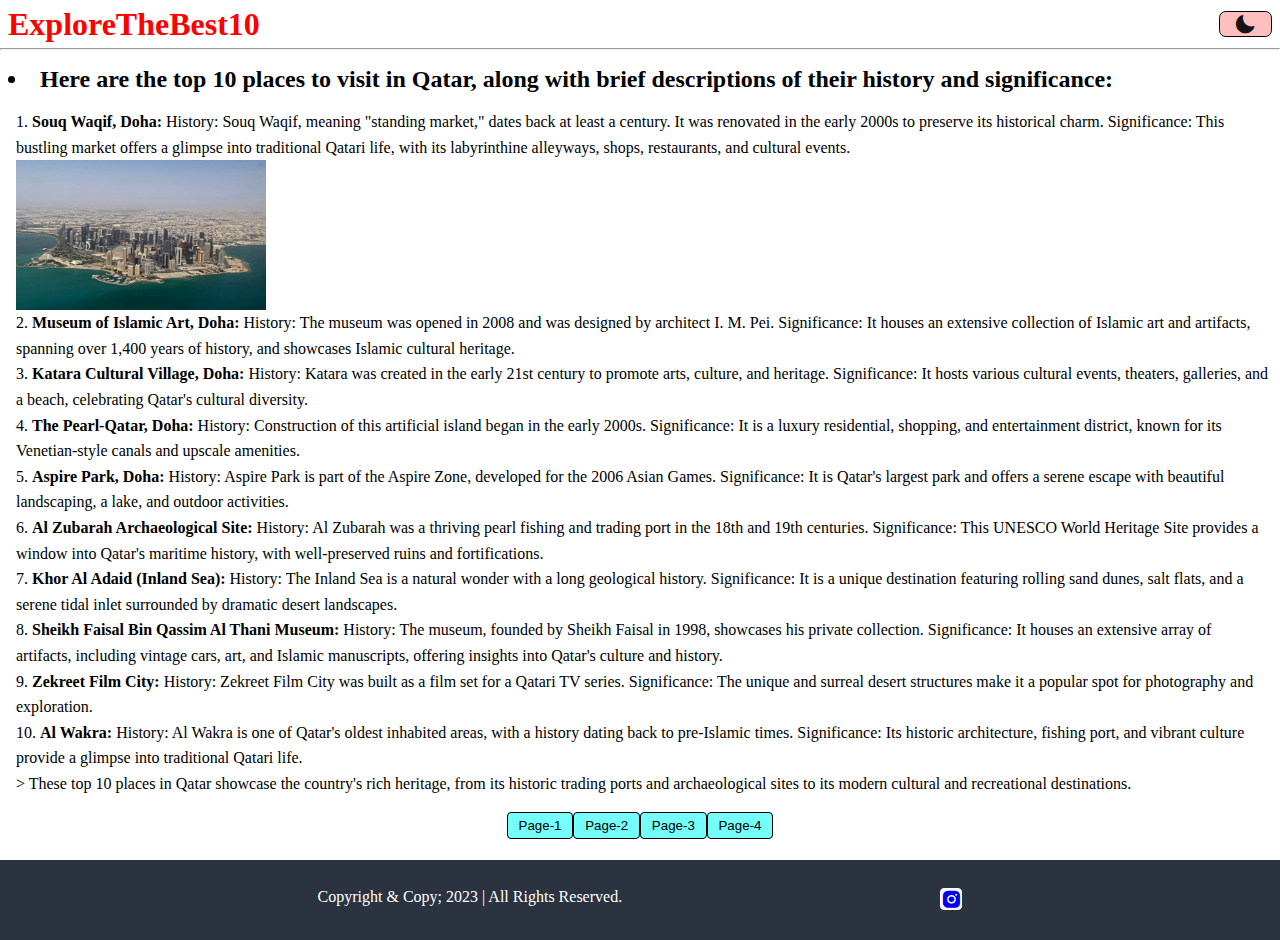
==== Page3.html @ 1753e5c3 "Add files via upload" ====
<head>
    <meta charset="UTF-8">
    <meta name="viewport" content="width=device-width, initial-scale=1.0">
    <meta name="description" content="Here you can see Top 10 Visiting Places in the World">
    <title>Explore The Best 10</title>
    <!-- logo -->
    <link rel="shortcut icon" type="x-icon" href="logo10.jpeg">
    <!-- link CSS & JavaScript -->
    <link rel="stylesheet" href="style.css">
    <script src="script.js"></script>
    <!-- box icon from Boxicons -->
    <link href='https://unpkg.com/boxicons@2.1.4/css/boxicons.min.css' rel='stylesheet'>
</head>

<body>

    <!-- Header Section -->
    <header>
        <div id="header">
            <h1>ExploreTheBest10</h1>
            <button id="header-button" onclick="myFunction()"><i class='bx bxs-moon' style='color:#151414'></i></button>
        </div>
        <hr>
    </header>


    <!-- Main Section -->
    <main>
        <div id="study">
            <h2>
                <li>Here are the top 10 places to visit in Qatar, along with brief descriptions of their history and
                    significance:
                </li>
            </h2>
        </div>

        <div class="sub_study">
            <p>1. <span>Souq Waqif, Doha:</span> History: Souq Waqif, meaning "standing market," dates back at least a
                century. It was renovated in the
                early 2000s to preserve its historical charm.
                Significance: This bustling market offers a glimpse into traditional Qatari life, with its labyrinthine
                alleyways, shops, restaurants, and cultural events.
            </p>
            <div class="sub_study_img">
                <img src="qatar.jpeg" height="150em" width="250em">
            </div>
            <p>2. <span>Museum of Islamic Art, Doha:</span> History: The museum was opened in 2008 and was designed by
                architect I. M. Pei. Significance: It houses an extensive collection of Islamic art and artifacts,
                spanning over 1,400 years of history, and showcases Islamic cultural heritage.
            </p>
            <p>3. <span>Katara Cultural Village, Doha:</span> History: Katara was created in the early 21st century to
                promote arts, culture, and heritage. Significance: It hosts various cultural events, theaters,
                galleries, and a beach, celebrating Qatar's cultural diversity.
            </p>
            <p>4. <span>The Pearl-Qatar, Doha:</span> History: Construction of this artificial island began in the early
                2000s. Significance: It is a luxury residential, shopping, and entertainment district, known for its
                Venetian-style canals and upscale amenities.
            </p>
            <p>5. <span>Aspire Park, Doha:</span> History: Aspire Park is part of the Aspire Zone, developed for the
                2006 Asian Games. Significance: It is Qatar's largest park and offers a serene escape with beautiful
                landscaping, a lake, and outdoor activities.
            </p>
            <p>6. <span>Al Zubarah Archaeological Site:</span> History: Al Zubarah was a thriving pearl fishing and
                trading port in the 18th and 19th centuries. Significance: This UNESCO World Heritage Site provides a
                window into Qatar's maritime history, with well-preserved ruins and fortifications.
            </p>
            <p>7. <span>Khor Al Adaid (Inland Sea):</span> History: The Inland Sea is a natural wonder with a long
                geological history. Significance: It is a unique destination featuring rolling sand dunes, salt flats,
                and a serene tidal inlet surrounded by dramatic desert landscapes.
            </p>
            <p>8. <span>Sheikh Faisal Bin Qassim Al Thani Museum:</span> History: The museum, founded by Sheikh Faisal
                in 1998, showcases his private collection. Significance: It houses an extensive array of artifacts,
                including vintage cars, art, and Islamic manuscripts, offering insights into Qatar's culture and
                history.
            </p>
            <p>9. <span>Zekreet Film City:</span> History: Zekreet Film City was built as a film set for a Qatari TV
                series. Significance: The unique and surreal desert structures make it a popular spot for photography
                and exploration.
            </p>
            <p>10. <span>Al Wakra:</span> History: Al Wakra is one of Qatar's oldest inhabited areas, with a history
                dating back to pre-Islamic times. Significance: Its historic architecture, fishing port, and vibrant
                culture provide a glimpse into traditional Qatari life.
            </p>
            <P>> These top 10 places in Qatar showcase the country's rich heritage, from its historic trading ports and
                archaeological sites to its modern cultural and recreational destinations.
            </P>
        </div>
    </main>


    <!-- Page Section -->
    <div class="page">
        <button><a href="/index.html">Page-1</a></button>
        <button><a href="/Page2.html">Page-2</a></button>
        <button><a href="/Page3.html">Page-3</a></button>
        <button><a href="/Page4.html">Page-4</a></button>
    </div>


    <!-- Footer Section -->
    <footer class="footer">
        <div class="footer-text">
            <P>Copyright & Copy; 2023 | All Rights Reserved.</P>
            <button id="footer-button"><a href="https://instagram.com/mdabdullah6867?igshid=OGQ5ZDc2ODk2ZA== "
                    target=_main><i class='bx bxl-instagram-alt'></i></a>
            </button>
        </div>
    </footer>


</body>
---- style.css ----
* {
    padding: 0;
    margin: 0;
    font: sans-serif;
}

/* Dark Mode */

body {
    background-color: white;
    color: black;
}

.dark-mode {
    background-color: #1f242d;
    color: white;
}

#header-button {
    cursor: pointer;
    height: 2em;
    width: 4em;
    border: 1px solid black;
    border-radius: 0.5em;
    background-color: rgb(255, 191, 191);
}

@media (max-width:350px) {
    #header-button {
        height: 1.8em;
        width: 2.5em;
        border-radius: 0.4em;
    }

    .bx {
        font-size: 1.4em;
    }
}

#header-button:hover {
    background-color: rgb(96, 255, 255);
    border-width: 2px;
}

.bx {
    font-size: 1.7em;
}

/* Header Section */

#header {
    height: 3em;
    padding: 0 0.5em;
    display: flex;
    justify-content: space-between;
    align-items: center;
}

#header h1 {
    color: red;
}

/* Main Section */

#study {
    margin-top: 1em;
    margin-left: 0.5em;
}

#study p {
    margin-top: 0.6em;
    margin-left: 1em;
    font-weight: 600;
}

.sub_study {
    margin-top: 1em;
    margin-left: 1em;
    margin-right: 0.6em;
    line-height: 1.6em;
}

.sub_study span {
    font-weight: bold;
}

/* Page Section */

.page {
    height: 1.5em;
    margin-top: 1em;
    margin-bottom: 1.5em;
    display: flex;
    justify-content: center;
    align-items: center;
    flex-wrap: wrap;
}

.page a {
    text-decoration: none;
    color: black;
}

.page a:hover {
    color: white;
}

.page button {
    cursor: pointer;
    height: 2em;
    width: 5em;
    background-color: rgb(116, 255, 250);
    border: 1px solid black;
    border-radius: 4px;
}

.page button:hover {
    background-color: rgb(0, 255, 255);
}

/* Footer */

.footer {
    height: 5em;
    margin-top: 1em;
    color: white;
    background-color: #2b3240;
}

.footer-text {
    display: flex;
    justify-content: space-evenly;
    padding-top: 1.7em;
}

#footer-button {
    cursor: pointer;
    height: 1.7em;
    width: 1.7em;
    border: 1px solid white;
    border-radius: 0.3em;
    background-color: white;
    display: flex;
    justify-content: center;
    align-items: center;
}

#footer-button i {

}

/* Responsive Footer */

@media (min-width:450px) and (max-width:500px) {
    .footer-text p {
        font-size: 1em;
    }
}

@media (min-width:400px) and (max-width:450px) {
    .footer-text p {
        font-size: 0.9em;
    }
}

@media (min-width:350px) and (max-width:400px) {
    .footer-text p {
        font-size: 0.8em;
    }
}

@media (min-width:270px) and (max-width:350px) {
    .footer-text p {
        font-size: 0.7em;
    }
}
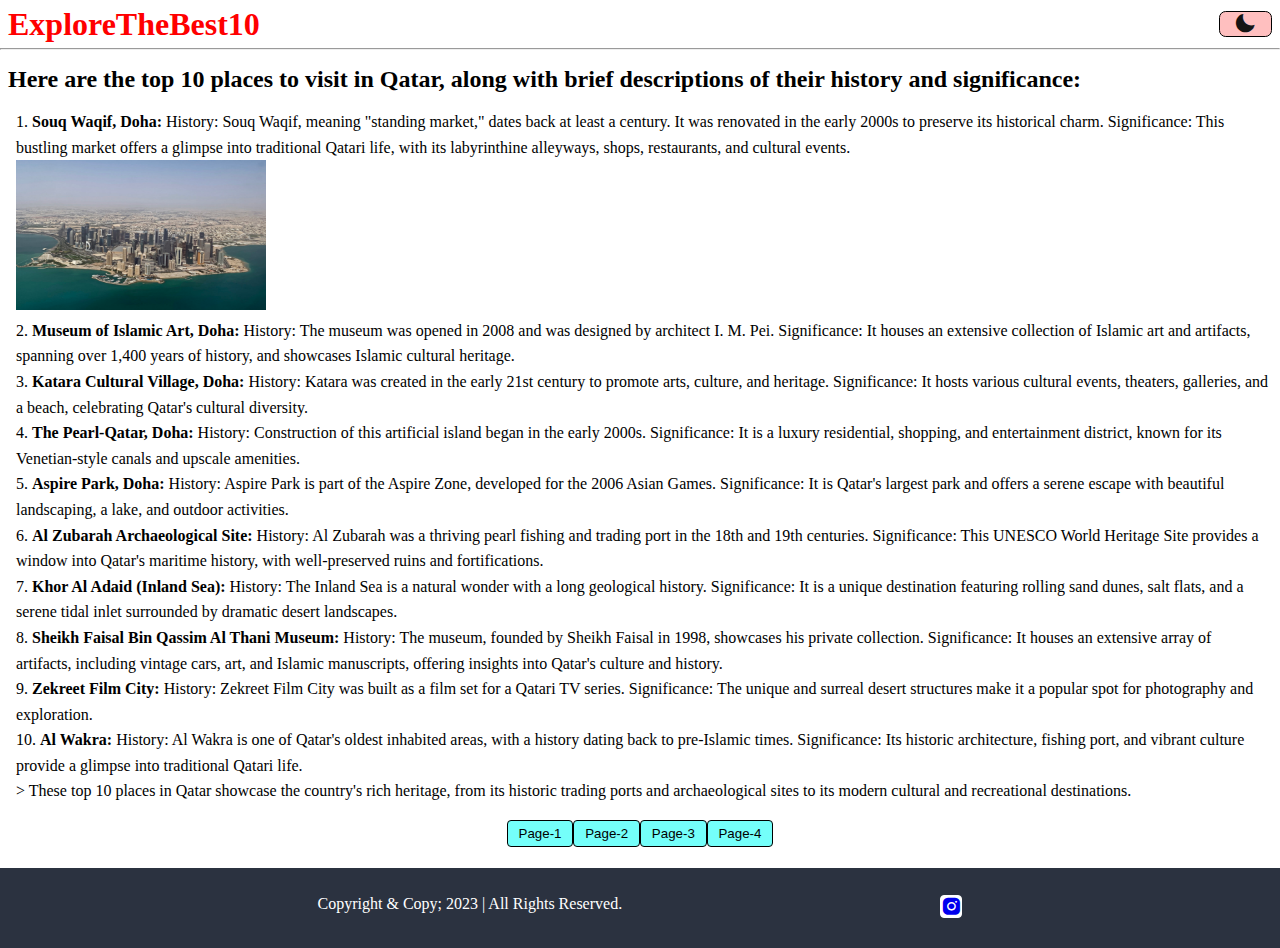
==== commit 3c5e04ca: "Add files via upload" ====
--- a/Page3.html
+++ b/Page3.html
@@ -1,3 +1,6 @@
+<!DOCTYPE html>
+<html lang="en">
+
 <head>
     <meta charset="UTF-8">
     <meta name="viewport" content="width=device-width, initial-scale=1.0">
@@ -108,4 +111,6 @@
     </footer>
 
 
-</body>+</body>
+
+</html>